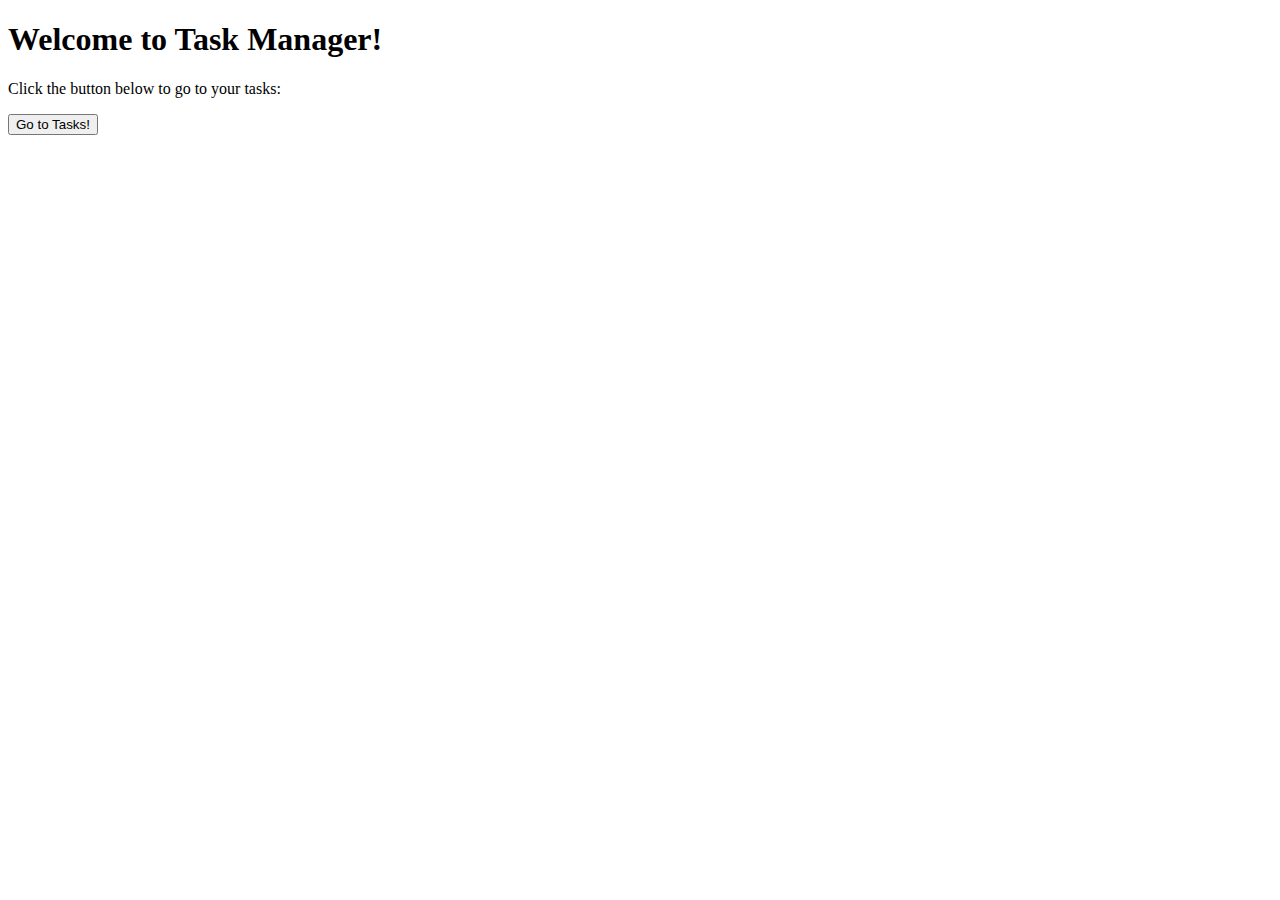
==== src/main/resources/templates/index.html @ 3ac48063 "Leeeeetssss GO!" ====
<!DOCTYPE html>
<html lang="en">
<head>
    <meta charset="UTF-8">
    <meta name="viewport" content="width=device-width, initial-scale=1.0">
    <title>Task Manager - Home</title>
</head>
<body>
    <h1>Welcome to Task Manager!</h1>
    <p>Click the button below to go to your tasks:</p>
    <form action="/tasks" method="get">
        <button type="submit">Go to Tasks!</button>
    </form>
</body>
</html>
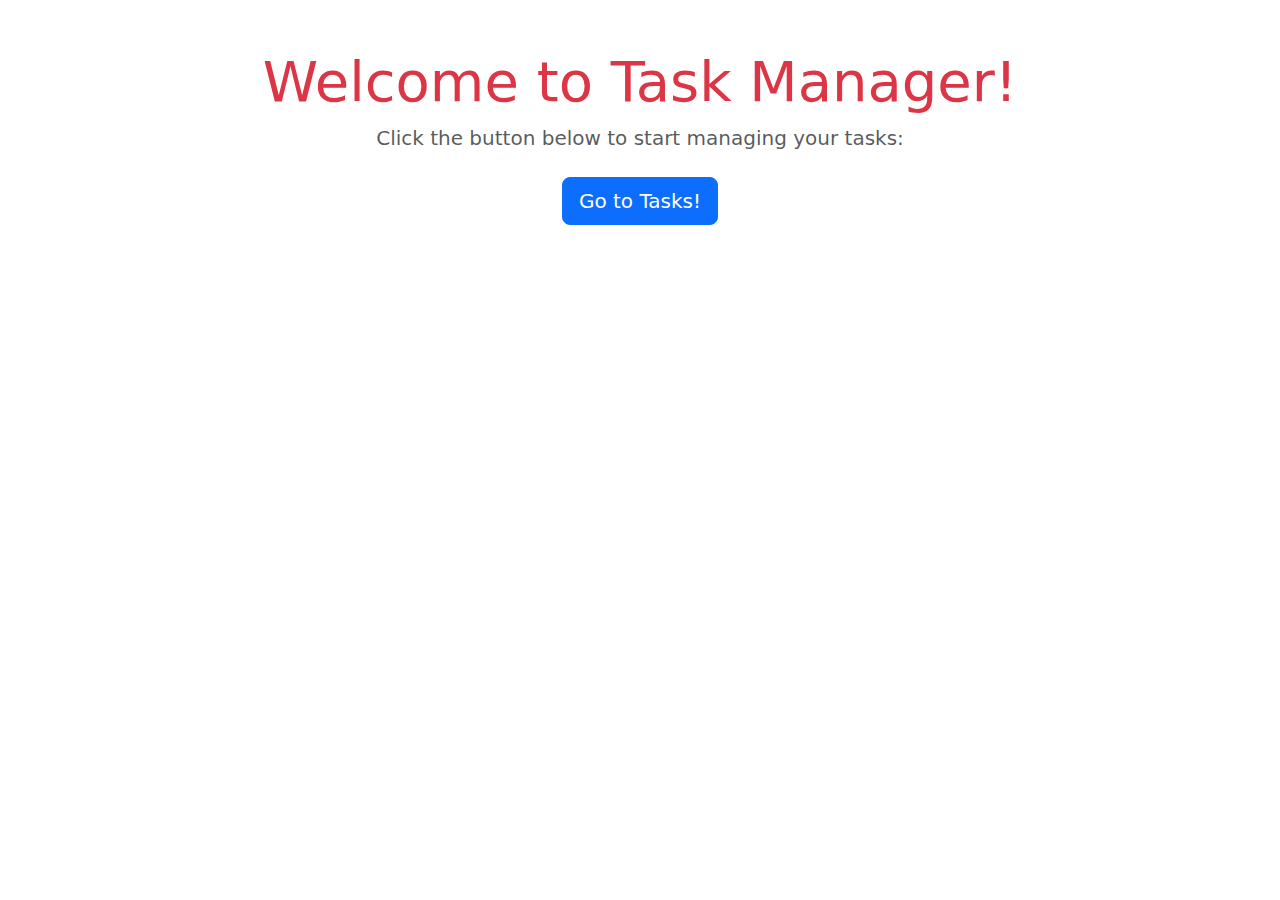
==== commit fff3b53c: "Almost finidhed!!" ====
--- a/src/main/resources/templates/index.html
+++ b/src/main/resources/templates/index.html
@@ -4,12 +4,29 @@
     <meta charset="UTF-8">
     <meta name="viewport" content="width=device-width, initial-scale=1.0">
     <title>Task Manager - Home</title>
+    <!-- Bootstrap CSS -->
+    <link href="https://cdn.jsdelivr.net/npm/bootstrap@5.3.0/dist/css/bootstrap.min.css" rel="stylesheet">
+    <!-- Custom CSS -->
+    <link rel="stylesheet" href="/css/home.css">
 </head>
 <body>
-    <h1>Welcome to Task Manager!</h1>
-    <p>Click the button below to go to your tasks:</p>
-    <form action="/tasks" method="get">
-        <button type="submit">Go to Tasks!</button>
-    </form>
+    <div class="container my-5">
+        <!-- Header -->
+        <div class="text-center mb-4">
+            <h1 class="display-4 text-danger animated-text">Welcome to Task Manager!</h1>
+            <p class="lead text-muted">Click the button below to start managing your tasks:</p>
+        </div>
+
+        <!-- Button to go to Tasks page -->
+        <div class="text-center">
+            <form action="/tasks" method="get">
+                <button type="submit" class="btn btn-primary btn-lg mb-5 animate-button">Go to Tasks!</button>
+            </form>
+        </div>
+    </div>
+
+    <!-- Bootstrap JS and Popper.js -->
+    <script src="https://code.jquery.com/jquery-3.6.0.min.js"></script>
+    <script src="https://cdn.jsdelivr.net/npm/bootstrap@5.3.0/dist/js/bootstrap.bundle.min.js"></script>
 </body>
 </html>
